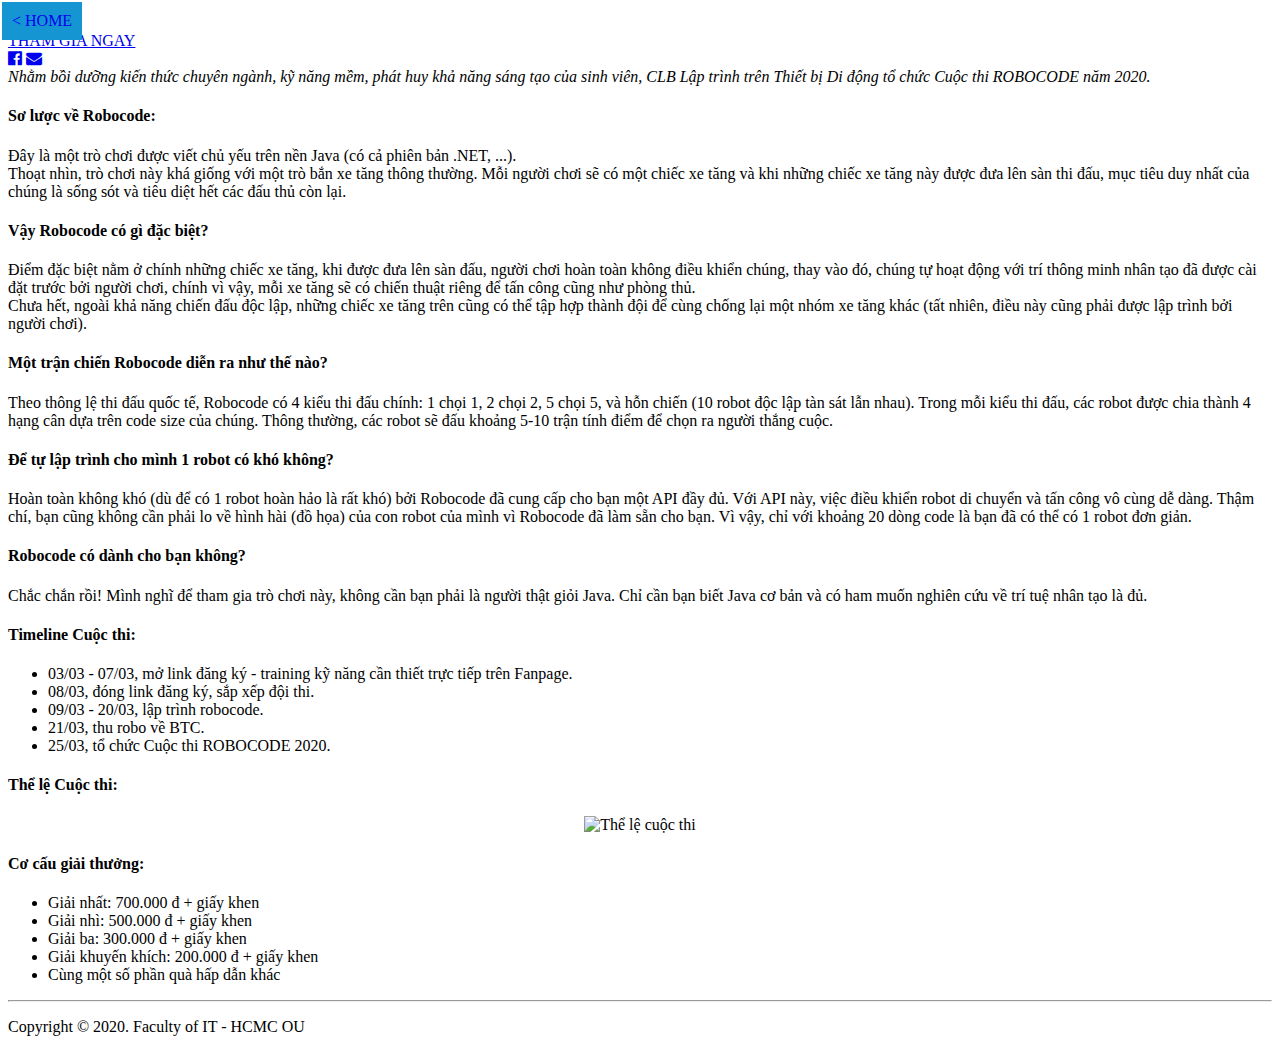
==== readme.html @ 380e5f81 "Sua thong tin cuoc thi" ====
<!DOCTYPE html>
<html lang="en">
<head>
	<meta name="viewport" content="width=device-width, initial-scale=1">
	<meta charset="UTF-8">
	<title>ROBOCODE 2020</title>
	<link rel="shortcut icon" href="img/robocode.ico">
	<link href="https://fonts.googleapis.com/css?family=Nunito&display=swap" rel="stylesheet">
	<link rel="stylesheet" href="https://cdnjs.cloudflare.com/ajax/libs/font-awesome/4.7.0/css/font-awesome.min.css">
	<link rel="stylesheet" href="css/home.css">
</head>
<body>
	<div class="cover-page">
		<div class="main">
			<div><img id="title" style="padding-top: 20px !important;" src="img/title.png" alt="" width=""></div>
			<div>
				<a href="https://docs.google.com/forms/d/e/1FAIpQLScr5bFfo5bh4JeZCqXZkFqJpM2RRV0E2y67efP7CiwURv4OHA/viewform" class="btn">THAM GIA NGAY</a>
			</div> <!-- Them href va link vao-->
		</div>
		
		<!-- Lien ket xa hoi -->
		<div class="social-link">
			<a title="Facebook" href="https://www.facebook.com/CLBLapTrinhTrenThietBiDiDong/"><i class="fa fa-facebook-official" aria-hidden="true"></i></a>

			<a title="Gmail" href="mailto:clb.ltttbdd@gmail.com"><i class="fa fa-envelope" aria-hidden="true"></i></a>
		</div>

		<!-- Nut tro ve trang chu -->
		
		<a href="index.html"><div style="position: fixed; top: 2px; left: 2px; padding: 10px; background: #1596d3;"> < HOME</div> </a>

		<!-- Noi dung chuong trinh -->
		<div class="content">
			<i>Nhằm bồi dưỡng kiến thức chuyên ngành, kỹ năng mềm, phát huy khả năng sáng tạo của sinh viên, CLB Lập trình trên Thiết bị Di động tổ chức Cuộc thi ROBOCODE năm 2020.</i>
			<p>
				<h4>Sơ lược về Robocode:</h4>
				Đây là một trò chơi được viết chủ yếu trên nền Java (có cả phiên bản .NET, ...).

				<br>Thoạt nhìn, trò chơi này khá giống với một trò bắn xe tăng thông thường. Mỗi người chơi sẽ có một chiếc xe tăng và khi những chiếc xe tăng này được đưa lên sàn thi đấu, mục tiêu duy nhất của chúng là sống sót và tiêu diệt hết các đấu thủ còn lại.
				
				<h4>Vậy Robocode có gì đặc biệt?</h4>
				Điểm đặc biệt nằm ở chính những chiếc xe tăng, khi được đưa lên sàn đấu, người chơi hoàn toàn không điều khiển chúng, thay vào đó, chúng tự hoạt động với trí thông minh nhân tạo đã được cài đặt trước bởi người chơi, chính vì vậy, mỗi xe tăng sẽ có chiến thuật riêng để tấn công cũng như phòng thủ.

				<br>Chưa hết, ngoài khả năng chiến đấu độc lập, những chiếc xe tăng trên cũng có thể tập hợp thành đội để cùng chống lại một nhóm xe tăng khác (tất nhiên, điều này cũng phải được lập trình bởi người chơi).
				
				<h4>Một trận chiến Robocode diễn ra như thế nào?</h4>
				Theo thông lệ thi đấu quốc tế, Robocode có 4 kiểu thi đấu chính: 1 chọi 1, 2 chọi 2, 5 chọi 5, và hỗn chiến (10 robot độc lập tàn sát lẫn nhau). Trong mỗi kiểu thi đấu, các robot được chia thành 4 hạng cân dựa trên code size của chúng. Thông thường, các robot sẽ đấu khoảng 5-10 trận tính điểm để chọn ra người thắng cuộc.

				<h4>Để tự lập trình cho mình 1 robot có khó không?</h4>
				Hoàn toàn không khó (dù để có 1 robot hoàn hảo là rất khó) bởi Robocode đã cung cấp cho bạn một API đầy đủ. Với API này, việc điều khiển robot di chuyển và tấn công vô cùng dễ dàng. Thậm chí, bạn cũng không cần phải lo về hình hài (đồ họa) của con robot của mình vì Robocode đã làm sẵn cho bạn. Vì vậy, chỉ với khoảng 20 dòng code là bạn đã có thể có 1 robot đơn giản.

				<h4>Robocode có dành cho bạn không?</h4>
				Chắc chắn rồi! Mình nghĩ để tham gia trò chơi này, không cần bạn phải là người thật giỏi Java. Chỉ cần bạn biết Java cơ bản và có ham muốn nghiên cứu về trí tuệ nhân tạo là đủ.
			</p>
			<p>
				<h4>Timeline Cuộc thi:</h4>
				<ul>
					<li>03/03 - 07/03, mở link đăng ký - training kỹ năng cần thiết trực tiếp trên Fanpage.</li>
					<li>08/03, đóng link đăng ký, sắp xếp đội thi.</li>
					<li>09/03 - 20/03, lập trình robocode.</li>
					<li>21/03, thu robo về BTC.</li>
					<li>25/03, tổ chức Cuộc thi ROBOCODE 2020.</li>
				</ul>

				<h4>Thể lệ Cuộc thi:</h4>
				<div style="text-align: center;"><img id="imgthele" src="img/thele.png" alt="Thể lệ cuộc thi"></div>
				<h4>Cơ cấu giải thưởng:</h4>
				<ul>
					<li>Giải nhất: 700.000 đ + giấy khen</li>
					<li>Giải nhì: 500.000 đ + giấy khen</li>
					<li>Giải ba: 300.000 đ + giấy khen</li>
					<li>Giải khuyến khích: 200.000 đ + giấy khen</li>
					<li>Cùng một số phần quà hấp dẫn khác</li>
				</ul>
			</p>
			<hr>
			<p>Copyright &copy; 2020. Faculty of IT - HCMC OU</p>
		</div>
	</div>
	<script src="js/default.js"></script>
</body>
</html>
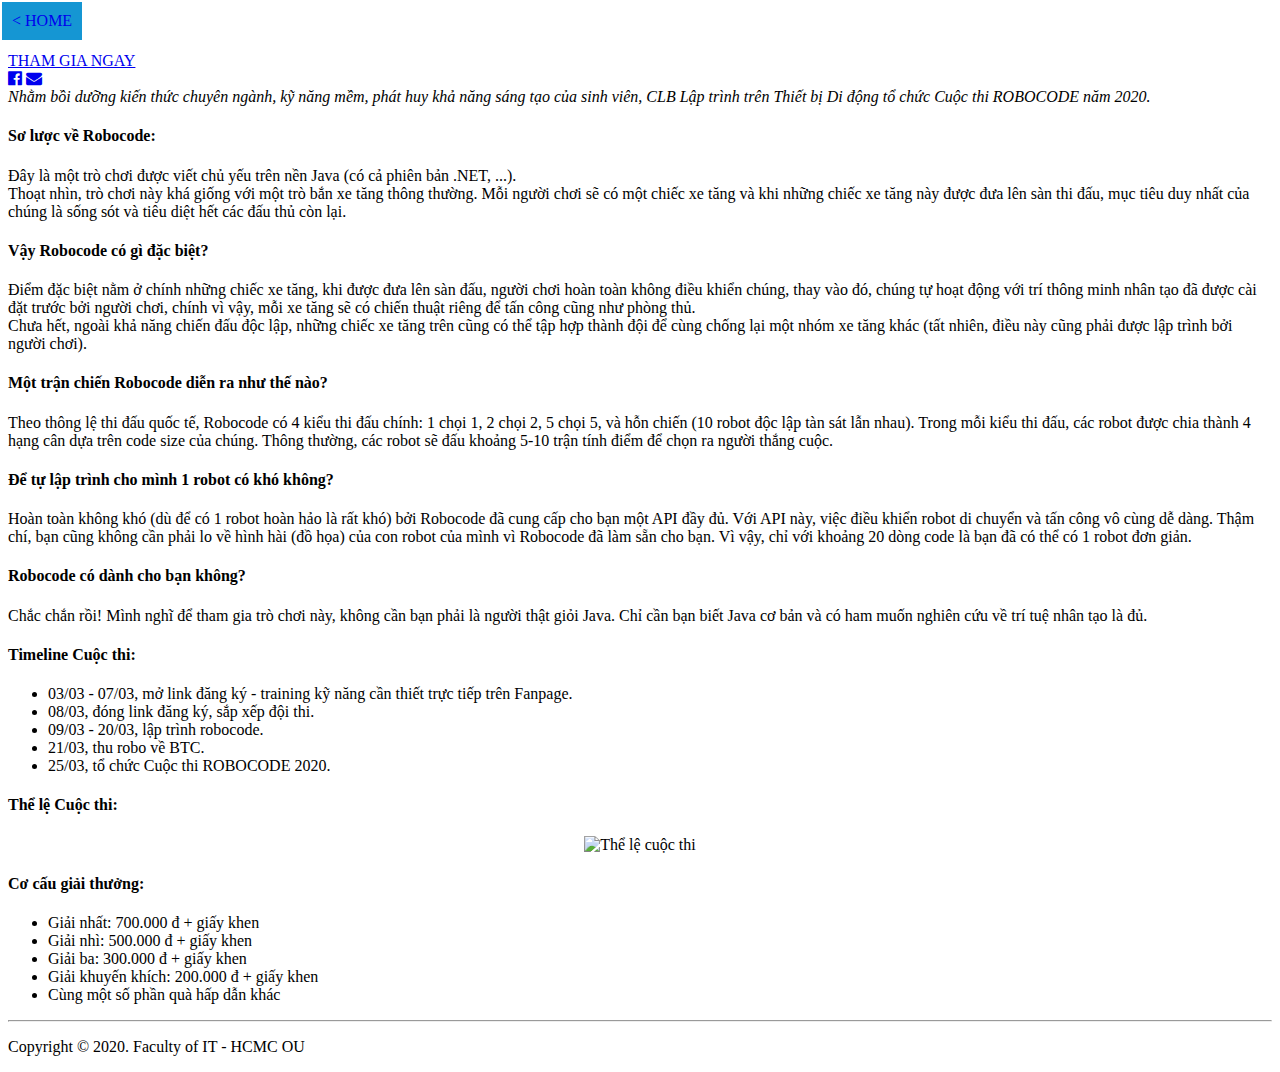
==== commit 3fd9a332: "Update readme.html" ====
--- a/readme.html
+++ b/readme.html
@@ -12,7 +12,7 @@
 <body>
 	<div class="cover-page">
 		<div class="main">
-			<div><img id="title" style="padding-top: 20px !important;" src="img/title.png" alt="" width=""></div>
+			<div><img id="title" style="padding-top: 40px !important;" src="img/title.png" alt="" width=""></div>
 			<div>
 				<a href="https://docs.google.com/forms/d/e/1FAIpQLScr5bFfo5bh4JeZCqXZkFqJpM2RRV0E2y67efP7CiwURv4OHA/viewform" class="btn">THAM GIA NGAY</a>
 			</div> <!-- Them href va link vao-->
@@ -79,4 +79,4 @@
 	</div>
 	<script src="js/default.js"></script>
 </body>
-</html>+</html>
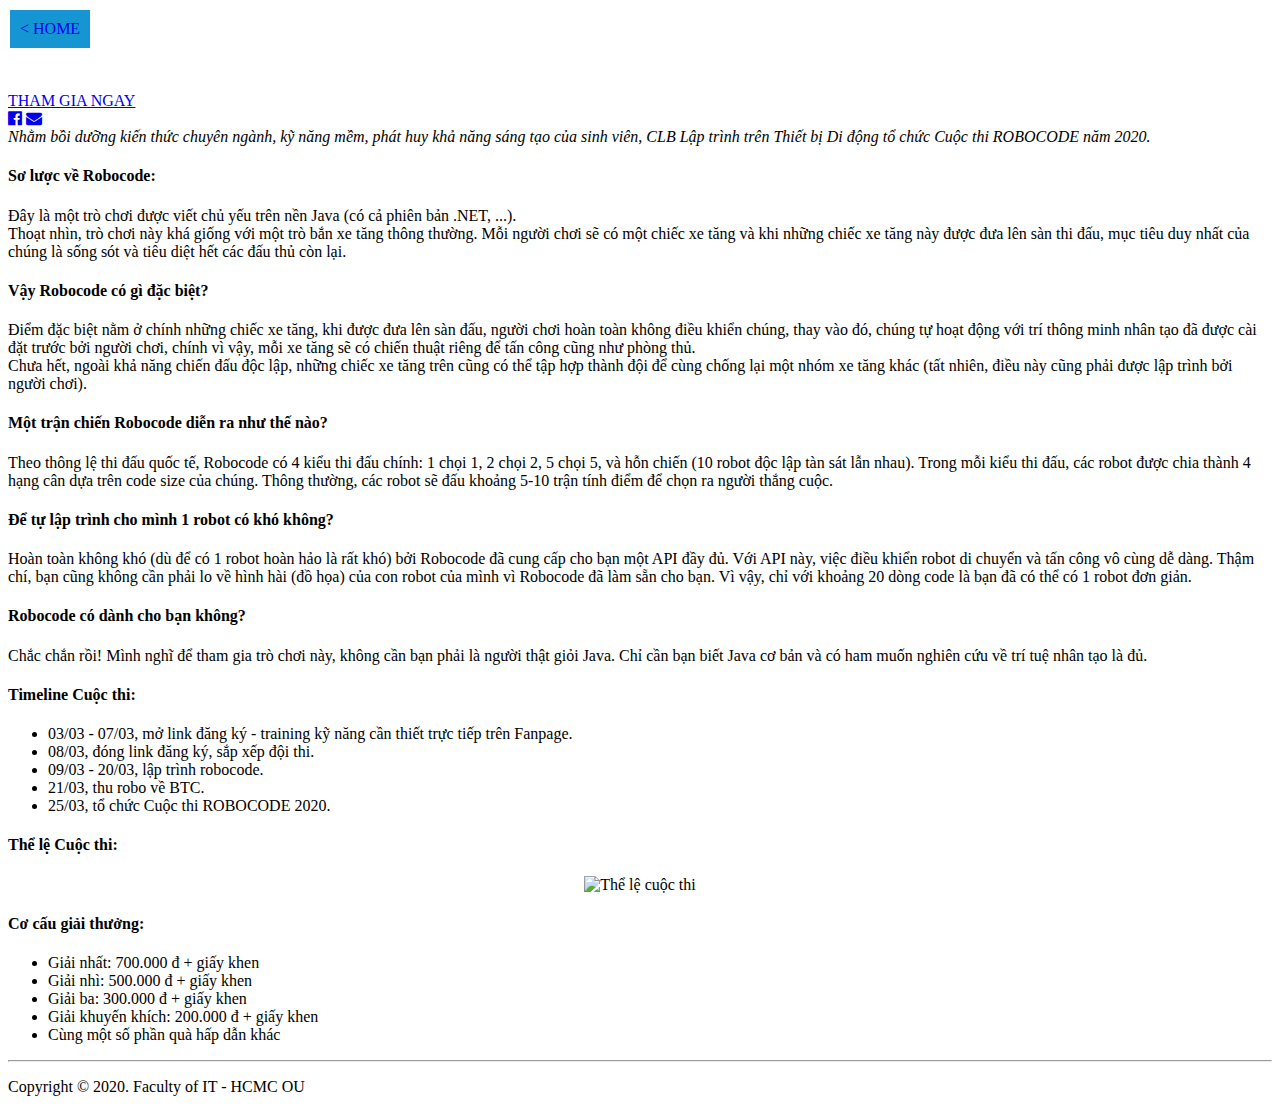
==== commit 5d05f922: "Update readme.html" ====
--- a/readme.html
+++ b/readme.html
@@ -12,7 +12,7 @@
 <body>
 	<div class="cover-page">
 		<div class="main">
-			<div><img id="title" style="padding-top: 40px !important;" src="img/title.png" alt="" width=""></div>
+			<div><img id="title" style="padding-top: 80px !important;" src="img/title.png" alt="" width=""></div>
 			<div>
 				<a href="https://docs.google.com/forms/d/e/1FAIpQLScr5bFfo5bh4JeZCqXZkFqJpM2RRV0E2y67efP7CiwURv4OHA/viewform" class="btn">THAM GIA NGAY</a>
 			</div> <!-- Them href va link vao-->
@@ -27,7 +27,7 @@
 
 		<!-- Nut tro ve trang chu -->
 		
-		<a href="index.html"><div style="position: fixed; top: 2px; left: 2px; padding: 10px; background: #1596d3;"> < HOME</div> </a>
+		<a href="index.html"><div style="position: fixed; top: 10px; left: 10px; padding: 10px; background: #1596d3;"> < HOME</div> </a>
 
 		<!-- Noi dung chuong trinh -->
 		<div class="content">
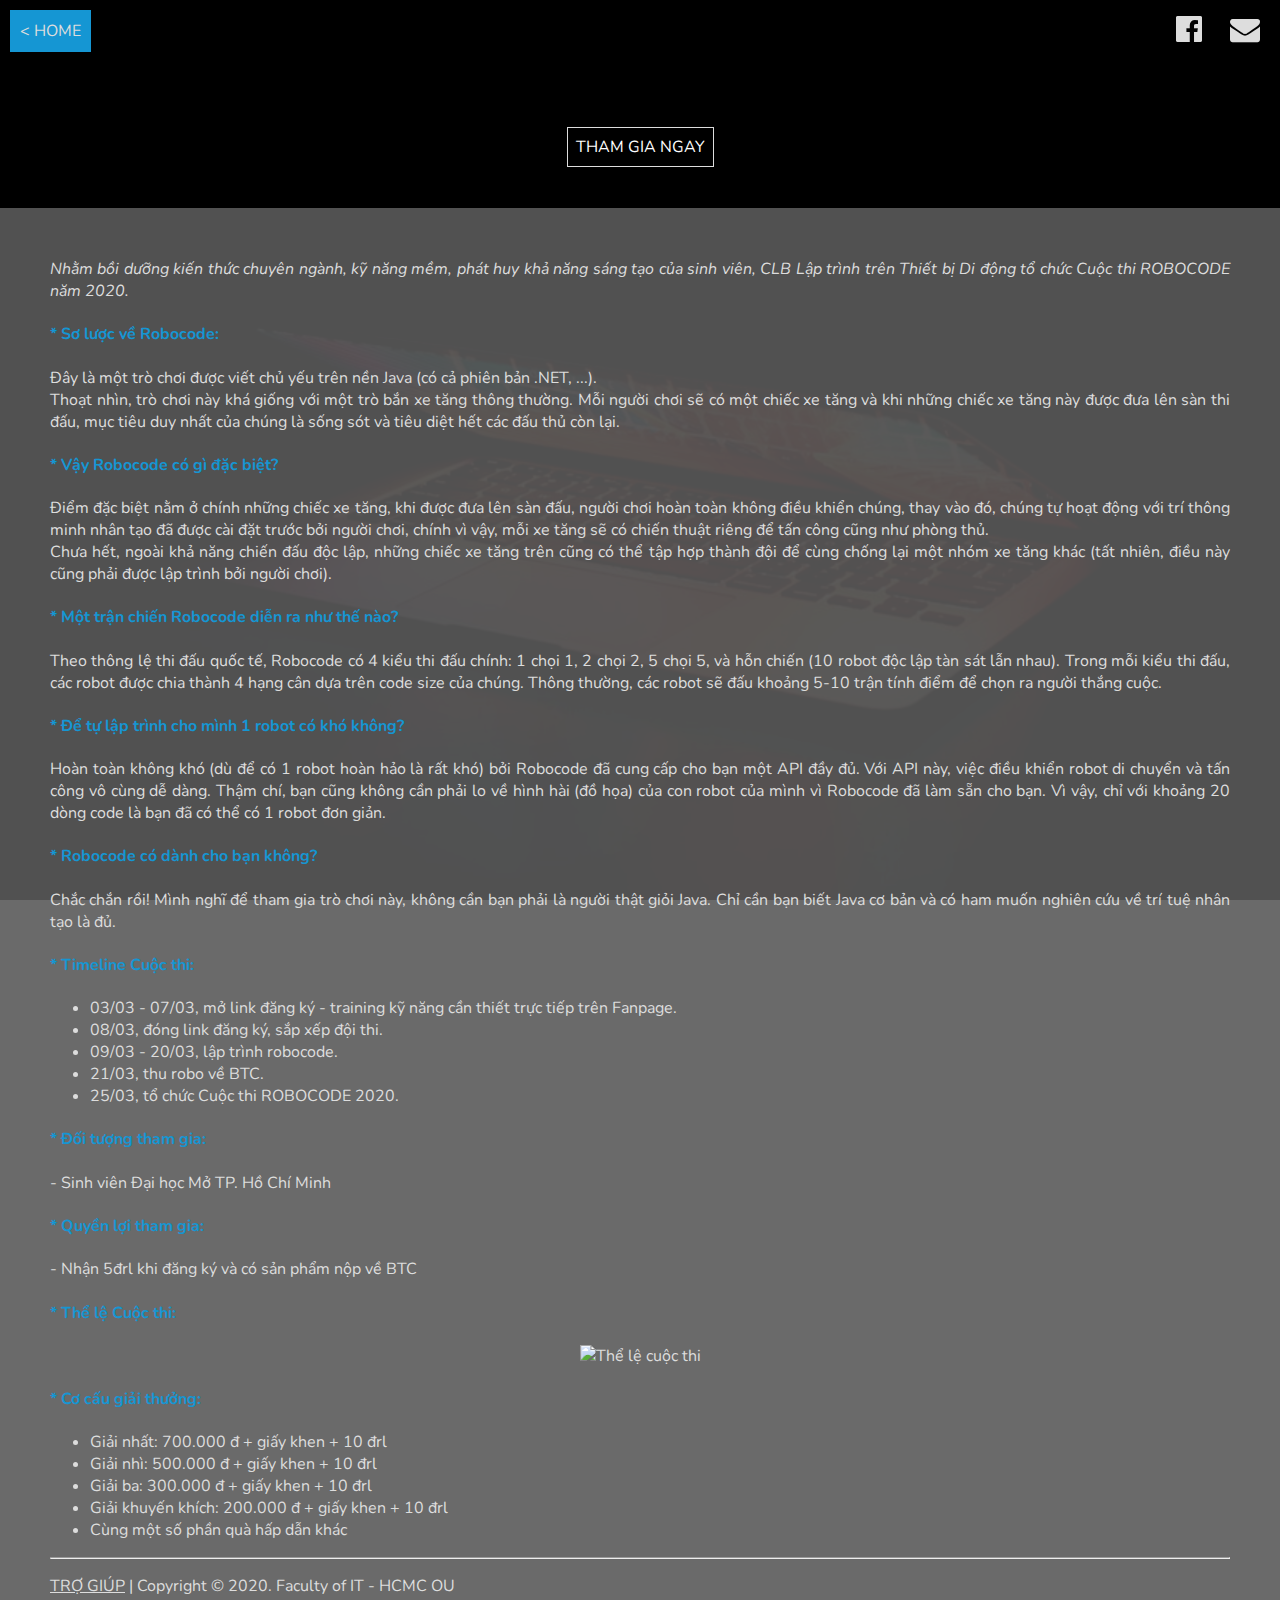
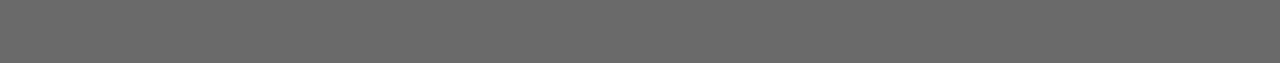
==== commit eb76e31d: "Add template" ====
--- a/readme.html
+++ b/readme.html
@@ -61,20 +61,26 @@
 					<li>21/03, thu robo về BTC.</li>
 					<li>25/03, tổ chức Cuộc thi ROBOCODE 2020.</li>
 				</ul>
+				
+				<h4>Đối tượng tham gia:</h4>
+				- Sinh viên Đại học Mở TP. Hồ Chí Minh
+
+				<h4>Quyền lợi tham gia:</h4>
+				- Nhận 5đrl khi đăng ký và có sản phẩm nộp về BTC
 
 				<h4>Thể lệ Cuộc thi:</h4>
 				<div style="text-align: center;"><img id="imgthele" src="img/thele.png" alt="Thể lệ cuộc thi"></div>
 				<h4>Cơ cấu giải thưởng:</h4>
 				<ul>
-					<li>Giải nhất: 700.000 đ + giấy khen</li>
-					<li>Giải nhì: 500.000 đ + giấy khen</li>
-					<li>Giải ba: 300.000 đ + giấy khen</li>
-					<li>Giải khuyến khích: 200.000 đ + giấy khen</li>
+					<li>Giải nhất: 700.000 đ + giấy khen + 10 đrl</li>
+					<li>Giải nhì: 500.000 đ + giấy khen + 10 đrl</li>
+					<li>Giải ba: 300.000 đ + giấy khen + 10 đrl</li>
+					<li>Giải khuyến khích: 200.000 đ + giấy khen + 10 đrl</li>
 					<li>Cùng một số phần quà hấp dẫn khác</li>
 				</ul>
 			</p>
 			<hr>
-			<p>Copyright &copy; 2020. Faculty of IT - HCMC OU</p>
+			<p><a href="help/template.html">TRỢ GIÚP</a> | Copyright &copy; 2020. Faculty of IT - HCMC OU</p>
 		</div>
 	</div>
 	<script src="js/default.js"></script>
--- a/css/home.css
+++ b/css/home.css
@@ -0,0 +1,100 @@
+body {
+	margin: 0;
+	padding: 0;
+	background: url('../img/bg.jpg');
+	background-size: cover;
+	background-attachment: fixed;
+	background-position: center;
+	font-family: 'Nunito', 'Arial';
+	scroll-behavior: smooth;
+}
+.cover-page {
+	background: rgba(0, 0, 0, .6);
+	background-attachment: fixed;
+	height: 100vh;
+}
+.main {
+	text-align: center;
+}
+
+.subtitle {
+	color: #ddd;
+	margin-bottom: 30px;
+	letter-spacing: 3px;
+}
+.btn {
+	border: 1px solid #ddd;
+	padding: 8px;
+	color: white;
+	text-decoration: none;
+	cursor: pointer;
+}
+
+.btn:hover {
+	color: #1596d3;
+	background: white;
+}
+
+.social-link {
+	position: fixed;
+	top: 10px;
+	right: 10px;
+	color: white;
+	font-size: 30px;
+}
+.social-link a {
+	padding: 10px;
+}
+a {
+	color: #ddd;
+}
+.fa:hover {
+	color: white;
+	transform: scale(1.1);
+}
+
+#title {
+	padding: 170px 0px 50px 0px;
+	width: 650px;
+}
+
+/* Read me */
+
+.content {
+	margin-top: 50px;
+	padding: 50px;
+	color: #ddd;
+	text-align: justify;
+	background: rgba(90, 90, 90, .9);
+}
+
+.content h4 {
+	color: #1596d3;
+}
+
+.content h4:before {
+	content: "* ";
+}
+
+#imgthele {
+	width: 650px;
+}
+
+@media screen and (max-width: 768px) {
+  #title, #imgthele {
+  	width: 95%;
+  }
+}
+
+/* code style */
+code ol {
+	padding: 5px;
+	background: #333;
+	border-radius: 5px;
+	overflow: all;
+	word-wrap: all;
+}
+
+.pasteCode {
+	overflow: all;
+}